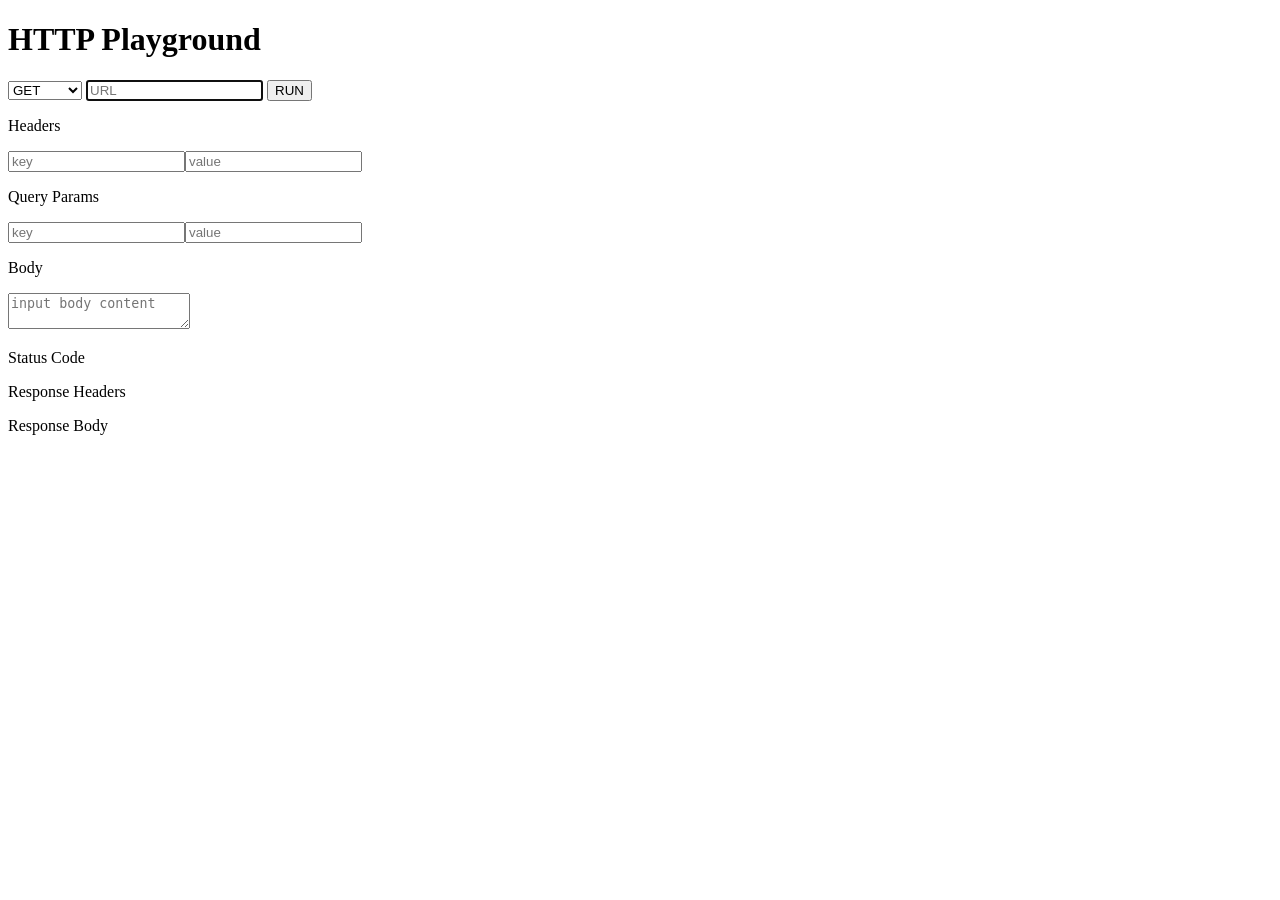
==== src/main/resources/templates/relay.html @ 6346c890 "Feat relay view" ====
<!DOCTYPE html>
<html lang="ko">
<head>
    <title>HTTP Playground</title>
</head>
<body>
<h1>HTTP Playground</h1>

<form id="request">
    <label for="method">
        <select id="method">
            <option value="GET" selected>GET</option>
            <option value="POST">POST</option>
            <option value="PUT">PUT</option>
            <option value="DELETE">DELETE</option>
        </select>
    </label>
    <label for="url">
        <input type="text" id="url" placeholder="URL">
    </label>
    <input type="submit" value="RUN">
    <div id="headers">
        <p>Headers</p>
        <div id="header-children"></div>
    </div>
    <div id="query-params">
        <p>Query Params</p>
        <div id="query-param-children"></div>
    </div>
    <div>
        <p>Body</p>
        <label for="body">
            <textarea id="body" placeholder="input body content"></textarea>
        </label>
    </div>
    <div id="response">
        <div>
            <p>Status Code</p>
            <p id="response-status-code"></p>
        </div>
        <div>
            <p>Response Headers</p>
            <pre id="response-headers"></pre>
        </div>
        <div>
            <p>Response Body</p>
            <pre id="response-body"></pre>
        </div>
    </div>
</form>

<script>
    const requestContainer = {
        element: document.getElementById("request"),
        url: document.getElementById("url"),
        method: document.getElementById("method"),
    };

    const responseContainer = {
        element: document.getElementById("response"),
        statusCode: document.getElementById("response-status-code"),
        headers: document.getElementById("response-headers"),
        body: document.getElementById("response-body"),
    };

    const headerContainer = {
        element: document.getElementById("headers"),
        childrenElement: document.getElementById("header-children"),
        children: [],
    };

    const queryParamContainer = {
        element: document.getElementById("query-params"),
        childrenElement: document.getElementById("query-param-children"),
        children: [],
    };

    const appendKeyValueInputChild = (container) => {
        const kvContainer = document.createElement("div");
        const ke = document.createElement("input");
        const ve = document.createElement("input");

        ke.placeholder = "key";
        ve.placeholder = "value";

        ke.addEventListener("keyup", (e) => {
            if ("Enter" === e.key) {
                ve.focus();
            }
        });
        ve.addEventListener("keyup", (e) => {
            if ("Enter" === e.key) {
                appendKeyValueInputChild(container);
            }
        });

        kvContainer.appendChild(ke);
        kvContainer.appendChild(ve);
        container.children.push(kvContainer);

        renderChildren(container);
        ke.focus();
    };

    const renderChildren = (container) => {
        container.childrenElement.replaceChildren(...container.children);
    };

    (() => {
        requestContainer.element.addEventListener("submit", (e) => {
            e.preventDefault();

            if (!requestContainer.url.value) {
                return;
            }

            const headers = {};
            for (const child of headerContainer.children) {
                const k = child.children[0].value;
                const v = child.children[1].value;

                if (k && v) {
                    if (!headers[k]) {
                        headers[k] = [];
                    }
                    headers[k].push(v);
                }
            }

            const queryParams = {};
            for (const child of queryParamContainer.children) {
                const k = child.children[0].value;
                const v = child.children[1].value;

                if (k && v) {
                    if (!headers[k]) {
                        queryParams[k] = [];
                    }
                    queryParams[k].push(v);
                }
            }

            const options = {
                method: "POST",
                headers: {
                    "Content-Type": "application/json",
                },
                body: JSON.stringify({
                    method: requestContainer.method.value,
                    url: requestContainer.url.value,
                    headers: headers,
                    queryParams: queryParams
                }),
            };

            console.log(options.body);
            responseContainer.statusCode.textContent = "";
            responseContainer.headers.textContent = "";
            responseContainer.body.textContent = "";

            fetch("/relay", options)
                .then((res) => res.json())
                .then((data) => {
                    console.log(data);

                    responseContainer.statusCode.textContent = data.statusCode;
                    responseContainer.headers.textContent = JSON.stringify(data.headers, null, 2);
                    responseContainer.body.textContent = data.body;

                    if (!responseContainer.statusCode.textContent && !responseContainer.headers.textContent) {
                        responseContainer.body.textContent = JSON.stringify(data, null, 2);
                    }
                })
                .catch((e) => {
                    console.error(e);
                    responseContainer.body.textContent = e;
                });
        });

        appendKeyValueInputChild(headerContainer);
        appendKeyValueInputChild(queryParamContainer);

        requestContainer.url.focus();
    })()
</script>
</body>
</html>
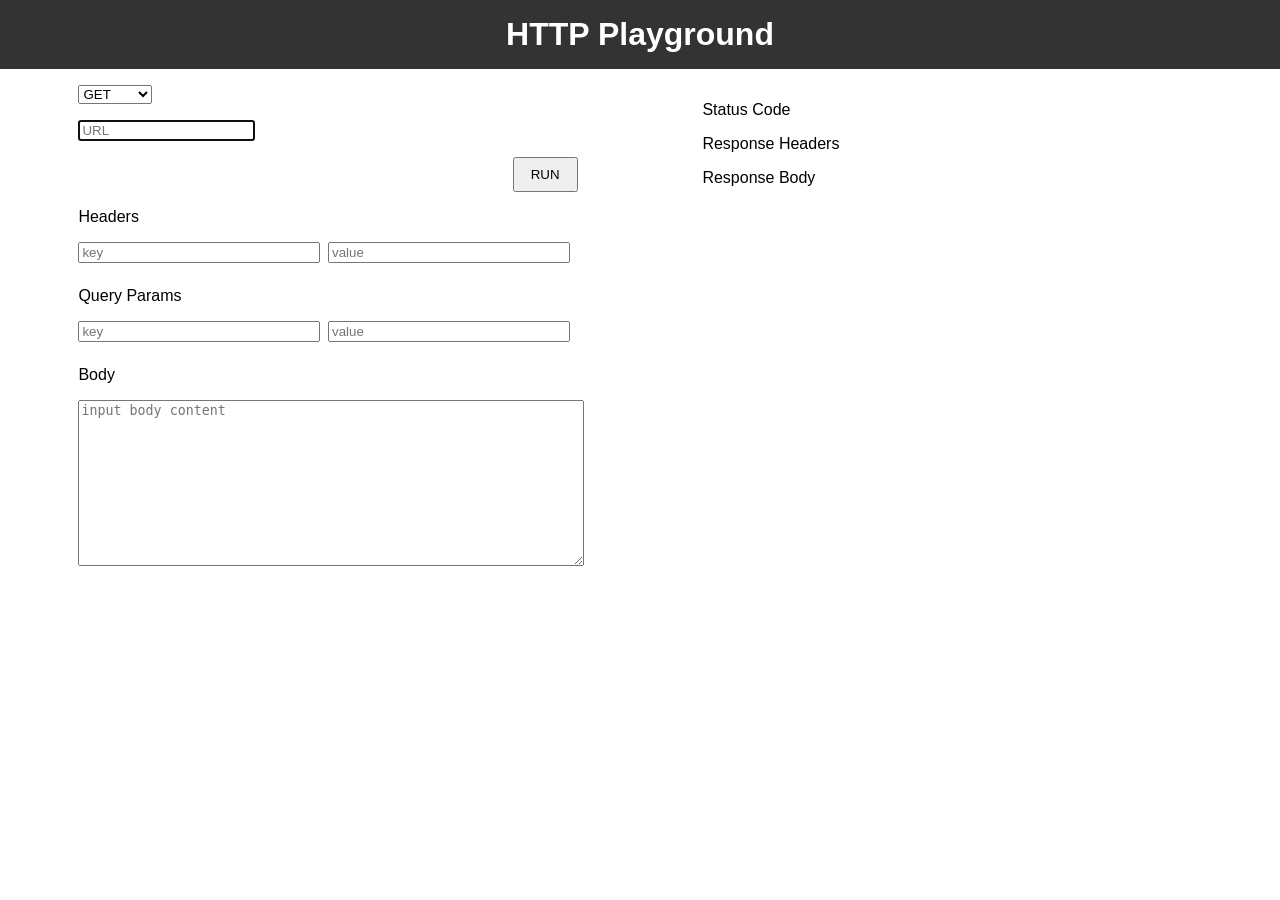
==== commit eb471afb: "Refactor relay.html" ====
--- a/src/main/resources/templates/relay.html
+++ b/src/main/resources/templates/relay.html
@@ -1,81 +1,220 @@
 <!DOCTYPE html>
 <html lang="ko">
-<head>
+  <head>
     <title>HTTP Playground</title>
-</head>
-<body>
-<h1>HTTP Playground</h1>
-
-<form id="request">
-    <label for="method">
-        <select id="method">
-            <option value="GET" selected>GET</option>
-            <option value="POST">POST</option>
-            <option value="PUT">PUT</option>
-            <option value="DELETE">DELETE</option>
-        </select>
-    </label>
-    <label for="url">
-        <input type="text" id="url" placeholder="URL">
-    </label>
-    <input type="submit" value="RUN">
-    <div id="headers">
-        <p>Headers</p>
-        <div id="header-children"></div>
-    </div>
-    <div id="query-params">
-        <p>Query Params</p>
-        <div id="query-param-children"></div>
-    </div>
-    <div>
-        <p>Body</p>
-        <label for="body">
+    <meta charset="UTF-8">
+    <meta name="viewport" content="width=device-width, initial-scale=1.0">
+
+    <style>
+      /* github copilot 결과물 */
+      body {
+        font-family: Arial, sans-serif;
+        margin: 0;
+        padding: 0;
+      }
+
+      h1 {
+        margin: 0;
+        padding: 1rem;
+        background-color: #333;
+        color: #fff;
+        text-align: center;
+      }
+
+      #playground-container {
+        display: flex;
+        justify-content: space-around;
+        padding: 1rem;
+      }
+
+      #request-container {
+        width: 40%;
+      }
+
+      #response-container {
+        width: 40%;
+      }
+
+      #req-method-container {
+        margin-bottom: 1rem;
+      }
+
+      #req-url-container {
+        margin-bottom: 1rem;
+      }
+
+      #req-header-container,
+      #req-param-container {
+        margin-bottom: 1rem;
+      }
+
+      #req-body-container {
+        margin-bottom: 1rem;
+      }
+
+      #res-status-code-container {
+        margin-bottom: 1rem;
+      }
+
+      #res-header-container {
+        margin-bottom: 1rem;
+      }
+
+      #res-body-container {
+        margin-bottom: 1rem;
+      }
+
+      #req-header-children,
+      #req-param-children {
+        display: flex;
+        flex-direction: column;
+      }
+
+      #req-header-children > div,
+      #req-param-children > div {
+        display: flex;
+        margin-bottom: 0.5rem;
+      }
+
+      #req-header-children > div > input,
+      #req-param-children > div > input {
+        margin-right: 0.5rem;
+      }
+
+      #req-header-children > div > input,
+      #req-param-children > div > input,
+      #req-header-children > div > input {
+        width: 50%;
+      }
+
+      #req-header-children > div > input,
+      #req-param-children > div > input {
+        width: 50%;
+      }
+
+      #req-body-container > textarea {
+        width: 100%;
+        height: 10rem;
+      }
+
+      #res-header-container > pre,
+      #res-body-container > pre {
+        white-space: pre-wrap;
+      }
+
+      #res-body-container > pre {
+        word-break: break-all;
+      }
+
+      #submit-container {
+        text-align: right;
+      }
+
+      #submit {
+        padding: 0.5rem 1rem;
+      }
+    </style>
+  </head>
+  <body>
+    <h1>HTTP Playground</h1>
+
+    <section id="playground-container">
+      <div id="request-container">
+        <div>
+          <div id="req-method-container">
+            <select id="req-method">
+              <option value="GET" selected>GET</option>
+              <option value="POST">POST</option>
+              <option value="PUT">PUT</option>
+              <option value="DELETE">DELETE</option>
+            </select>
+          </div>
+          <div id="req-url-container">
+            <input id="req-url" type="text" placeholder="URL" />
+          </div>
+          <div id="submit-container">
+            <button id="submit">RUN</button>
+          </div>
+        </div>
+        <div>
+          <div id="req-header-container">
+            <p>Headers</p>
+            <div id="req-header-children"></div>
+          </div>
+          <div id="req-param-container">
+            <p>Query Params</p>
+            <div id="req-param-children"></div>
+          </div>
+        </div>
+        <div>
+          <div id="req-body-container">
+            <p>Body</p>
             <textarea id="body" placeholder="input body content"></textarea>
-        </label>
-    </div>
-    <div id="response">
-        <div>
-            <p>Status Code</p>
-            <p id="response-status-code"></p>
-        </div>
-        <div>
-            <p>Response Headers</p>
-            <pre id="response-headers"></pre>
-        </div>
-        <div>
-            <p>Response Body</p>
-            <pre id="response-body"></pre>
-        </div>
-    </div>
-</form>
-
-<script>
-    const requestContainer = {
-        element: document.getElementById("request"),
-        url: document.getElementById("url"),
-        method: document.getElementById("method"),
-    };
-
-    const responseContainer = {
-        element: document.getElementById("response"),
-        statusCode: document.getElementById("response-status-code"),
-        headers: document.getElementById("response-headers"),
-        body: document.getElementById("response-body"),
-    };
-
-    const headerContainer = {
-        element: document.getElementById("headers"),
-        childrenElement: document.getElementById("header-children"),
-        children: [],
-    };
-
-    const queryParamContainer = {
-        element: document.getElementById("query-params"),
-        childrenElement: document.getElementById("query-param-children"),
-        children: [],
-    };
-
-    const appendKeyValueInputChild = (container) => {
+          </div>
+        </div>
+      </div>
+
+      <div id="response-container">
+        <div id="res-status-code-container">
+          <p>Status Code</p>
+          <p id="res-status-code"></p>
+        </div>
+        <div id="res-header-container">
+          <p>Response Headers</p>
+          <pre id="res-headers"></pre>
+        </div>
+        <div id="res-body-container">
+          <p>Response Body</p>
+          <pre id="res-body"></pre>
+        </div>
+      </div>
+    </section>
+
+    <script>
+      const container = {
+        request: {
+          instance: document.getElementById("request-container"),
+          method: {
+            instance: document.getElementById("req-method-container"),
+            target: document.getElementById("req-method"),
+          },
+          url: {
+            instance: document.getElementById("req-url-container"),
+            target: document.getElementById("req-url"),
+          },
+          header: {
+            instance: document.getElementById("req-header-container"),
+            target: document.getElementById("req-header-children"),
+            children: [],
+          },
+          param: {
+            instance: document.getElementById("req-param-container"),
+            target: document.getElementById("req-param-children"),
+            children: [],
+          },
+        },
+        response: {
+          instance: document.getElementById("response-container"),
+          statusCode: {
+            instance: document.getElementById("res-status-code-container"),
+            target: document.getElementById("res-status-code"),
+          },
+          header: {
+            instance: document.getElementById("res-headers-container"),
+            target: document.getElementById("res-headers"),
+          },
+          body: {
+            instance: document.getElementById("res-body-container"),
+            target: document.getElementById("res-body"),
+          },
+        },
+        submit: {
+          instance: document.getElementById("submit-container"),
+          target: document.getElementById("submit"),
+        },
+      };
+
+      const appendKeyValueInputChild = (container) => {
         const kvContainer = document.createElement("div");
         const ke = document.createElement("input");
         const ve = document.createElement("input");
@@ -84,14 +223,14 @@
         ve.placeholder = "value";
 
         ke.addEventListener("keyup", (e) => {
-            if ("Enter" === e.key) {
-                ve.focus();
-            }
+          if ("Enter" === e.key) {
+            ve.focus();
+          }
         });
         ve.addEventListener("keyup", (e) => {
-            if ("Enter" === e.key) {
-                appendKeyValueInputChild(container);
-            }
+          if ("Enter" === e.key) {
+            appendKeyValueInputChild(container);
+          }
         });
 
         kvContainer.appendChild(ke);
@@ -100,88 +239,98 @@
 
         renderChildren(container);
         ke.focus();
-    };
-
-    const renderChildren = (container) => {
-        container.childrenElement.replaceChildren(...container.children);
-    };
-
-    (() => {
-        requestContainer.element.addEventListener("submit", (e) => {
-            e.preventDefault();
-
-            if (!requestContainer.url.value) {
-                return;
+      };
+
+      const renderChildren = (container) => {
+        container.target.replaceChildren(...container.children);
+      };
+
+      document.addEventListener("DOMContentLoaded", () => {
+        const keys = {};
+        window.addEventListener("keydown", (e) => {
+          keys[e.key] = true;
+        });
+        window.addEventListener("keyup", (e) => {
+          if (keys["Meta"] && keys["Enter"]) {
+            container.submit.target.click();
+          }
+          keys[e.key] = false;
+        });
+
+        container.submit.target.addEventListener("click", (e) => {
+          if (!container.request.url.target.value) {
+            return;
+          }
+
+          const method = container.request.method.target.value || "GET";
+          const url = (() => {
+            const inputValue = container.request.url.target.value;
+            return inputValue.startsWith("http") ? inputValue : "http://" + inputValue;
+          })();
+
+          const headers = {};
+          for (const child of container.request.header.children) {
+            const k = child.children[0].value;
+            const v = child.children[1].value;
+
+            if (k && v) {
+              if (!headers[k]) {
+                headers[k] = [];
+              }
+              headers[k].push(v);
             }
-
-            const headers = {};
-            for (const child of headerContainer.children) {
-                const k = child.children[0].value;
-                const v = child.children[1].value;
-
-                if (k && v) {
-                    if (!headers[k]) {
-                        headers[k] = [];
-                    }
-                    headers[k].push(v);
-                }
+          }
+
+          const queryParams = {};
+          for (const child of container.request.param.children) {
+            const k = child.children[0].value;
+            const v = child.children[1].value;
+
+            if (k && v) {
+              if (!headers[k]) {
+                queryParams[k] = [];
+              }
+              queryParams[k].push(v);
             }
-
-            const queryParams = {};
-            for (const child of queryParamContainer.children) {
-                const k = child.children[0].value;
-                const v = child.children[1].value;
-
-                if (k && v) {
-                    if (!headers[k]) {
-                        queryParams[k] = [];
-                    }
-                    queryParams[k].push(v);
-                }
-            }
-
-            const options = {
-                method: "POST",
-                headers: {
-                    "Content-Type": "application/json",
-                },
-                body: JSON.stringify({
-                    method: requestContainer.method.value,
-                    url: requestContainer.url.value,
-                    headers: headers,
-                    queryParams: queryParams
-                }),
-            };
-
-            console.log(options.body);
-            responseContainer.statusCode.textContent = "";
-            responseContainer.headers.textContent = "";
-            responseContainer.body.textContent = "";
-
-            fetch("/relay", options)
-                .then((res) => res.json())
-                .then((data) => {
-                    console.log(data);
-
-                    responseContainer.statusCode.textContent = data.statusCode;
-                    responseContainer.headers.textContent = JSON.stringify(data.headers, null, 2);
-                    responseContainer.body.textContent = data.body;
-
-                    if (!responseContainer.statusCode.textContent && !responseContainer.headers.textContent) {
-                        responseContainer.body.textContent = JSON.stringify(data, null, 2);
-                    }
-                })
-                .catch((e) => {
-                    console.error(e);
-                    responseContainer.body.textContent = e;
-                });
-        });
-
-        appendKeyValueInputChild(headerContainer);
-        appendKeyValueInputChild(queryParamContainer);
-
-        requestContainer.url.focus();
-    })()
-</script>
-</body>
-</html>+          }
+
+          const options = {
+            method: "POST",
+            headers: {
+              "Content-Type": "application/json",
+            },
+            body: JSON.stringify({ method, url, headers, queryParams }),
+          };
+
+          console.log(options.body);
+          container.response.statusCode.target.textContent = "";
+          container.response.header.target.textContent = "";
+          container.response.body.target.textContent = "";
+
+          fetch("/relay", options)
+            .then((res) => res.json())
+            .then((data) => {
+              console.log(data);
+
+              container.response.statusCode.target.textContent = data.statusCode;
+              container.response.header.target.textContent = JSON.stringify(data.headers, null, 2);
+              container.response.body.target.textContent = data.body;
+
+              if (!container.response.statusCode.target.textContent && !container.response.header.target.textContent) {
+                container.response.body.target.textContent = JSON.stringify(data, null, 2);
+              }
+            })
+            .catch((e) => {
+              console.error(e);
+              container.response.body.target.textContent = e;
+            });
+        });
+
+        appendKeyValueInputChild(container.request.header);
+        appendKeyValueInputChild(container.request.param);
+
+        container.request.url.target.focus();
+      });
+    </script>
+  </body>
+</html>
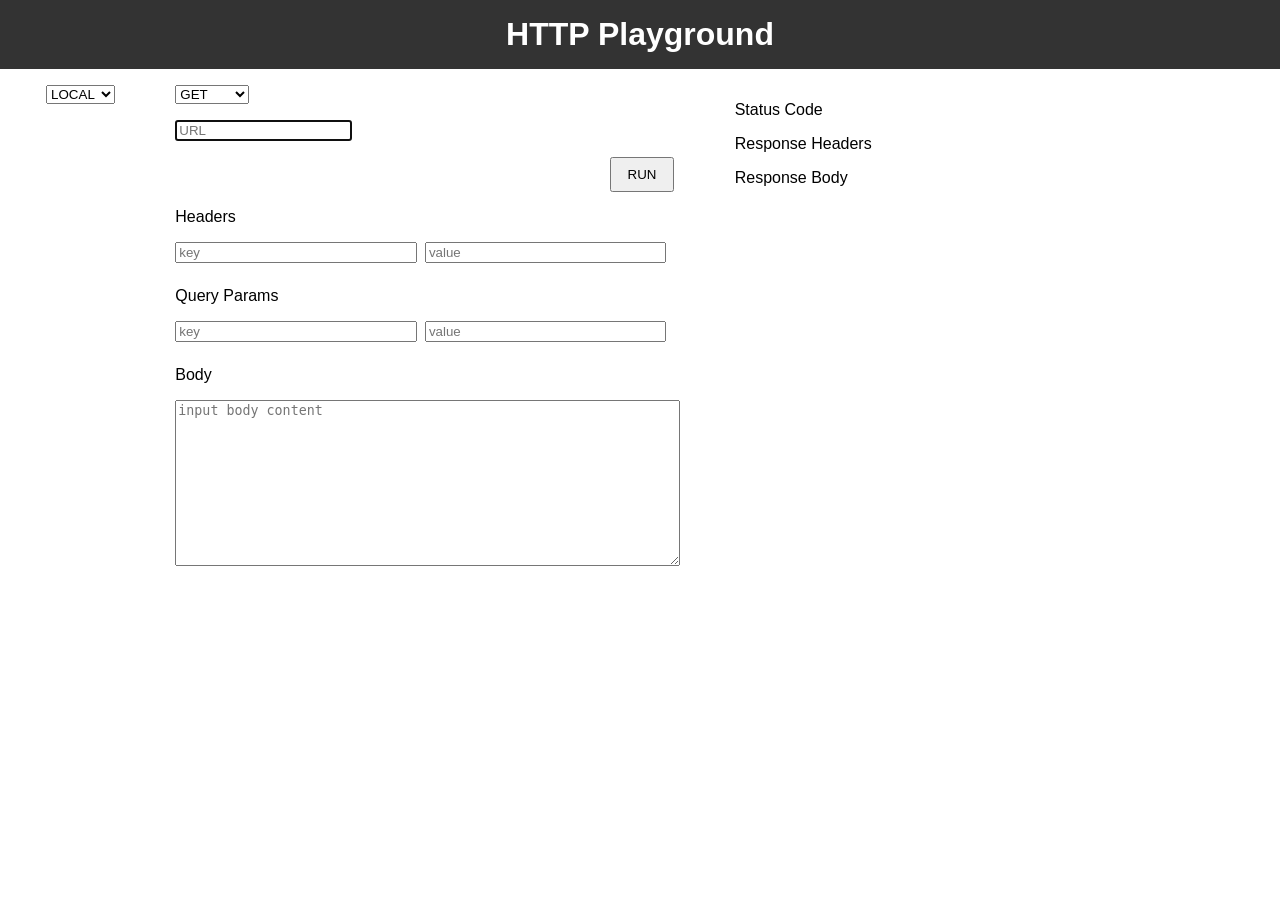
==== commit 103d6cd2: "Feat local mode" ====
--- a/src/main/resources/templates/relay.html
+++ b/src/main/resources/templates/relay.html
@@ -2,8 +2,8 @@
 <html lang="ko">
   <head>
     <title>HTTP Playground</title>
-    <meta charset="UTF-8">
-    <meta name="viewport" content="width=device-width, initial-scale=1.0">
+    <meta charset="UTF-8" />
+    <meta name="viewport" content="width=device-width, initial-scale=1.0" />
 
     <style>
       /* github copilot 결과물 */
@@ -119,6 +119,12 @@
     <h1>HTTP Playground</h1>
 
     <section id="playground-container">
+      <div>
+        <select id="mode">
+          <option value="local" selected>LOCAL</option>
+          <option value="proxy">PROXY</option>
+        </select>
+      </div>
       <div id="request-container">
         <div>
           <div id="req-method-container">
@@ -172,6 +178,7 @@
 
     <script>
       const container = {
+        mode: document.getElementById("mode"),
         request: {
           instance: document.getElementById("request-container"),
           method: {
@@ -245,16 +252,94 @@
         container.target.replaceChildren(...container.children);
       };
 
+      class KeyController {
+        #keys;
+
+        constructor(callback) {
+          this.#keys = {};
+
+          window.addEventListener("keydown", (e) => {
+            this.#keys[e.key] = true;
+          });
+          window.addEventListener("keyup", (e) => {
+            if (this.#keys["Meta"] && this.#keys["Enter"]) {
+              callback();
+              this.#keys = {};
+            }
+            this.#keys[e.key] = false;
+          });
+        }
+      }
+
+      const renderResponse = (data, { statusCode, headers, body }) => {
+        console.log(data);
+
+        statusCode.textContent = data.statusCode;
+        headers.textContent = JSON.stringify(data.headers, null, 2);
+        body.textContent = data.body;
+
+        if (!statusCode.textContent && !header.textContent) {
+          body.textContent = JSON.stringify(data, null, 2);
+        }
+      };
+
+      const handleFetchException = (e) => {
+        console.error(e);
+        container.response.body.target.textContent = e;
+      };
+
+      const fetchViaProxy = (options) => {
+        fetch("/relay", { ...options, body: JSON.stringify(options.body) })
+          .then((res) => res.json())
+          .then((data) => {
+            renderResponse(data, {
+              statusCode: container.response.statusCode.target,
+              headers: container.response.header.target,
+              body: container.response.body.target,
+            });
+          })
+          .catch(handleFetchException);
+      };
+
+      const fetchViaLocal = (options) => {
+        const statusCode = {};
+        const responseHeaders = {};
+
+        fetch(options.body.url, {
+          method: options.body.method,
+          headers: { ...options.body.headers },
+        })
+          .then((res) => {
+            res.headers.forEach((v, k) => {
+              if (!responseHeaders[k]) {
+                responseHeaders[k] = [];
+              }
+              responseHeaders[k].push(v);
+            });
+            statusCode.value = res.status;
+
+            return res.text();
+          })
+          .then((data) => {
+            renderResponse(
+              {
+                statusCode: statusCode.value,
+                headers: responseHeaders,
+                body: data,
+              },
+              {
+                statusCode: container.response.statusCode.target,
+                headers: container.response.header.target,
+                body: container.response.body.target,
+              }
+            );
+          })
+          .catch(handleFetchException);
+      };
+
       document.addEventListener("DOMContentLoaded", () => {
-        const keys = {};
-        window.addEventListener("keydown", (e) => {
-          keys[e.key] = true;
-        });
-        window.addEventListener("keyup", (e) => {
-          if (keys["Meta"] && keys["Enter"]) {
-            container.submit.target.click();
-          }
-          keys[e.key] = false;
+        const keyController = new KeyController(() => {
+          container.submit.target.click();
         });
 
         container.submit.target.addEventListener("click", (e) => {
@@ -265,7 +350,9 @@
           const method = container.request.method.target.value || "GET";
           const url = (() => {
             const inputValue = container.request.url.target.value;
-            return inputValue.startsWith("http") ? inputValue : "http://" + inputValue;
+            return inputValue.startsWith("http")
+              ? inputValue
+              : "http://" + inputValue;
           })();
 
           const headers = {};
@@ -299,7 +386,7 @@
             headers: {
               "Content-Type": "application/json",
             },
-            body: JSON.stringify({ method, url, headers, queryParams }),
+            body: { method, url, headers, queryParams },
           };
 
           console.log(options.body);
@@ -307,23 +394,11 @@
           container.response.header.target.textContent = "";
           container.response.body.target.textContent = "";
 
-          fetch("/relay", options)
-            .then((res) => res.json())
-            .then((data) => {
-              console.log(data);
-
-              container.response.statusCode.target.textContent = data.statusCode;
-              container.response.header.target.textContent = JSON.stringify(data.headers, null, 2);
-              container.response.body.target.textContent = data.body;
-
-              if (!container.response.statusCode.target.textContent && !container.response.header.target.textContent) {
-                container.response.body.target.textContent = JSON.stringify(data, null, 2);
-              }
-            })
-            .catch((e) => {
-              console.error(e);
-              container.response.body.target.textContent = e;
-            });
+          if (container.mode.value === "proxy") {
+            fetchViaProxy(options);
+          } else {
+            fetchViaLocal(options);
+          }
         });
 
         appendKeyValueInputChild(container.request.header);
